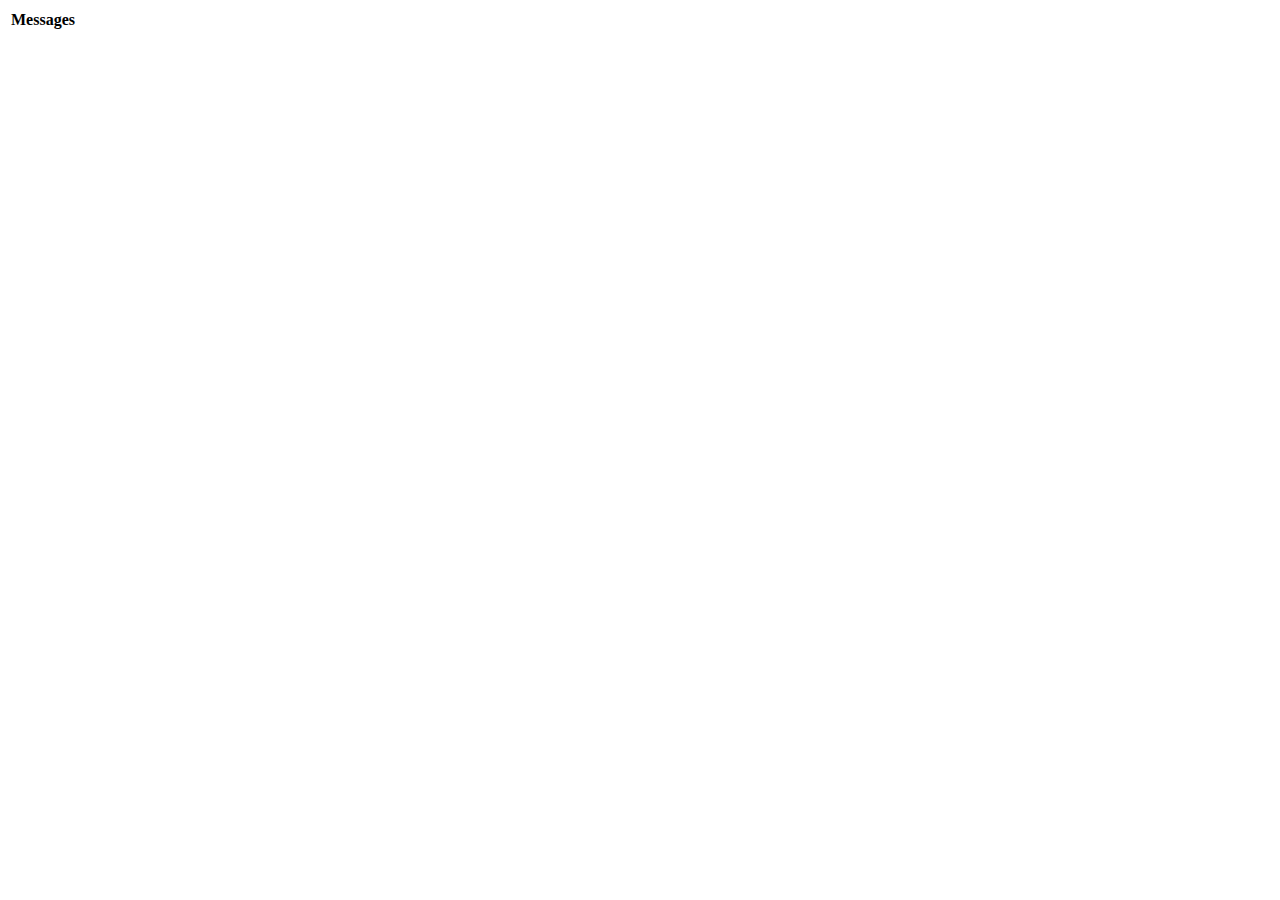
==== messages.html @ 9b282af7 "fixed a bug (error == true) in posting the data to the db" ====
<html lang="en">

<head>
    <meta charset="UTF-8">
    <meta http-equiv="X-UA-Compatible" content="IE=edge">
    <meta name="viewport" content="width=device-width, initial-scale=1.0">
    <title>Contact Me Messages</title>
    <!-- <link rel="stylesheet" href="./style.css" /> -->
</head>

<body>

    <table>
        <thead>
            <tr>
                <th>Messages</th>
            </tr>
        </thead>

        <tbody id="data-output">

        </tbody>
    </table>
    <script src="msgs.js" type="text/javascript"></script>
</body>

</html>
---- style.css ----
* {
    margin: 0;
    padding: 0;
    box-sizing: border-box;
    font-family: 'Noto Sans', sans-serif;
    /* border: 1px solid red; */
}



.container {
    padding: 0;
    width: 100%;
    display: flex;
    flex-direction: column;
}

/* Nav Bar */
.top-nav {

    background-color: #2C3E50;
    display: flex;
    justify-content: space-between;
    padding: 1rem;
    width: 100%;

    height: 80px;
}

.form-btn-send {
    cursor: pointer;
}

.top-nav ul {
    display: flex;
    flex-wrap: wrap;
}

.links {
    list-style: none;
    display: flex;
    justify-content: center;
    align-items: center;
    font-size: 18px;
    font-weight: bold;
}

.links>li {
    margin-right: 20px;
    cursor: pointer;
}

nav ul li a:hover {
    text-decoration: underline;

}


.links>li:last-child {
    margin-right: 0px;
}

.nav-button {
    color: white;
    font-weight: bolder;
    font-size: 1.1rem;
    background-color: transparent;
    border: none;
    padding: 7px;
    border-radius: 2px;
    display: flex;
}

.top-nav p {
    color: white;
    font-weight: 700;
}

.nav-button:hover {

    color: #1ABC9C;
    cursor: pointer;
}

.top-nav2 {
    padding: 0.7rem;
    background-color: white;
    height: fit-content;
    display: flex;
    align-items: center;
    justify-content: space-between;

}

.top-nav2 p {
    color: gray;
}

.icons-nav2 img {
    margin-left: 2rem;
}

.icons-nav2 img {
    width: 3rem;
    height: 3rem;
}

.git-button {
    display: flex;
    align-items: center;

}

.git-button img {
    width: 12px;
    height: 12px;
}

.git-button button {
    background-color: #F0E3E7;
    color: #DC392D;
    height: 3rem;
    width: 10rem;
    margin-left: 15px;
    border-radius: 0.25rem;
    border: none;
    cursor: pointer;
}

/*  Hero */

.hero {
    background-color: #1ABC9C;
    color: #fff;
    position: relative;
    display: flex;
    flex-direction: column;
}

.hero-content {

    width: 100%;
    height: 100vh;
    display: flex;
    justify-content: center;
    flex-direction: column;
}

.hero-content img {
    width: 240px;
    height: 250px;

}

.hero-heading {
    font-size: 4rem;
}


.hero-text {
    margin-top: 2%;
}

.hero-img-text {
    align-items: center;
    text-align: center;
}

/* Portfolio section */
.portfolio {

    width: 100%;
    height: auto;
    /* margin-top: 5%; */
    display: flex;
    justify-content: center;
    align-items: center;
    flex-direction: column;
}



.portfolio h1 {
    font-size: 3rem;
    color: #2C3E50;
    align-items: center;
    justify-content: center;
    text-align: center;
}

hr {
    font-weight: 900;
    color: #2C3E50;
}

.cards {
    display: flex;
    flex-direction: column;
    width: 100%;
    padding: 0.5rem;
    padding-left: 3rem;
    padding-right: 3rem;
    margin-top: 1.6rem;
}

.card {
    width: 33%;
    height: auto;
    border-radius: 6px;
    display: flex;
    flex-direction: column;

}

.top-imgs {
    width: 100%;
    display: flex;
    justify-content: space-between !important;
    align-items: center;
    flex-wrap: wrap;
    margin: 0 auto;


}

.btm-imgs {
    width: 100%;
    display: flex;
    justify-content: space-between !important;
    align-items: center;
    flex-wrap: wrap;
    margin: 0 auto;
    margin-top: 5px;
}

/* About section */

.about {
    color: white;
    background-color: #1ABC9C;
    align-content: center;
    justify-content: center;



}

.abt-title {
    width: 50%;
    justify-content: center;
    text-align: center;
    margin: 0 auto;
}

.h1-about {
    font-size: 4rem;
    color: white;
    align-items: center;
    justify-content: center;
}

.h1-about hr {
    width: 50%;
    margin: 0 auto;
    margin-bottom: 1rem;
}

.abt-content {
    display: flex;
    width: 50vw;
    height: auto;
    margin-top: 5%;
    margin: 0 auto;
    flex-direction: row;

}

.abt-content p {
    font-size: 1.25rem;
}

.abt-ctn-left {
    width: 80%;
}

.abt-ctn-right {
    width: 80%;
    margin-left: 1rem;
}

.abt-btn {
    margin: 0 auto;
    width: 20vw;
    justify-items: center;
    padding: 0.5rem;
    margin-top: 2%;


}

.abt-btn button {
    width: 15vw;
    height: 6vh;
    border-radius: 5px;
    border: 2px solid white;
    background-color: rgba(0, 0, 0, 0);
    color: white;
    font-size: 1.25rem;

}



.contact-me-title {
    width: 50%;
    justify-content: center;
    text-align: center;
    margin: 0 auto;
}

.h1-ctn {
    font-size: 3rem;
    color: #2C3E50;
    align-items: center;
    justify-content: center;
    margin-top: 2.5rem;
}

form {
    display: flex;
    flex-direction: column;
    width: 50%;
    margin: 0 auto;
}

form label {
    margin-top: 3rem;
    font-size: 1.5rem;
    color: rgb(133, 133, 133);
}

form input {
    color: rgb(133, 133, 133);
    background: transparent;
    border: none;
    border-bottom: 1px solid black;
    height: 4vh;
}

.form-btn-send {
    width: 24%;
    height: 7vh;
    background-color: #1ABC9C;
    color: white;
    font-weight: 600;
    font-size: 1.5rem;
    border-radius: 15px;
    border: none;
    margin-top: 5px;
}

/* footer */

.footer-card {

    width: 33%;
    height: 20vh;
    padding: 1rem;
}

.top-footer {

    width: 100%;
    height: auto;
    margin-top: 5%;
    display: flex;
    justify-content: space-between;
    align-items: center;
    flex-direction: row;
    background-color: #2C3E50;
    color: white;
    padding: 4rem;
    flex-wrap: wrap;
}

.footer-card {
    text-align: center;

}

.footer-card p {
    margin-top: 7px;
}

.bottom-footer {
    background-color: black;
    color: white;
    text-align: center;
    padding: 1rem;
}

.footer-icons {
    border: 2px solid white;
    width: 2rem;
    height: 2rem;
    /* padding:0.3rem; */
    border-radius: 50px;

}

.footer-icons-container {
    display: flex;
    margin: 0 auto;
    width: 50%;
    justify-content: space-between;


}

.alert {
    border: none;
    padding: 5rem;
    /* background-color: rgb(113, 215, 154); */
    background-color:white;
    width: 50%;
    margin: 0 auto;
    margin-top: 10px;
}

.link-footer {
    text-decoration: underline;
    color: #1ABC9C;
}

/* Media queries */










/* For mobile devices */
@media only screen and (min-width: 250px) and (max-width: 480px) {

    .container,
    body {
        width: 100%;
    }

    body {
        width: 100vw;
    }

    .top-nav {
        width: 100%;
    }


    .nav-button {
        font-size: 8px;
        display: flex;
        justify-content: center;
        align-items: center;
        margin-left: 0.2rem;
        margin-right: 0.2rem;
    }

    .mobile-img {
        width: 240px !important;
        height: auto;
    }

    .hero-heading {
        /* display: flex;
        flex-direction: column; */
        width: 100%;
        font-size: 2rem;
        text-align: center;
        margin: 0 auto;
        /* margin-right:0.5rem ; */
        /* margin-right: 30vw; */
    }

    .portfolio {
        width: 100vw;
    }

    .port-h h1 {
        font-size: 2rem !important;
    }

    .cards {
        width: 100vw;
    }

    .card {
        width: 100%;
        margin-top: 10px;
    }

    .top-imgs {
        display: flex;
        flex-direction: column;
        margin: 0 auto;
    }

    .btm-imgs {
        display: flex;
        flex-direction: column;
        margin: 0 auto;
    }

    .top-nav2 {
        width: 100vw;
    }

    .container {
        width: 100vw;
    }

    .icons-nav2 {
        display: none;
    }

    .abt-content {
        width: 100%;
        display: flex;
        flex-direction: column;
        margin: 0;
        padding: 0;
    }

    .abt-content button {
        width: 100px;
    }

    .abt-ctn-left {
        margin: 0 auto;
    }

    .abt-ctn-right {
        margin: 0 auto;
    }

    .contact-me {
        width: 100%;
    }

    .mobilesep {
        display: none;
    }



    .footer-card {
        width: 100%;
        margin-top: 20px;
    }

    .form-btn-send {
        width: 100%
    }

    .footer-icons-container {
        width: 100%;
    }

    .mobile-btn {
        width: 100vw;
    }




}
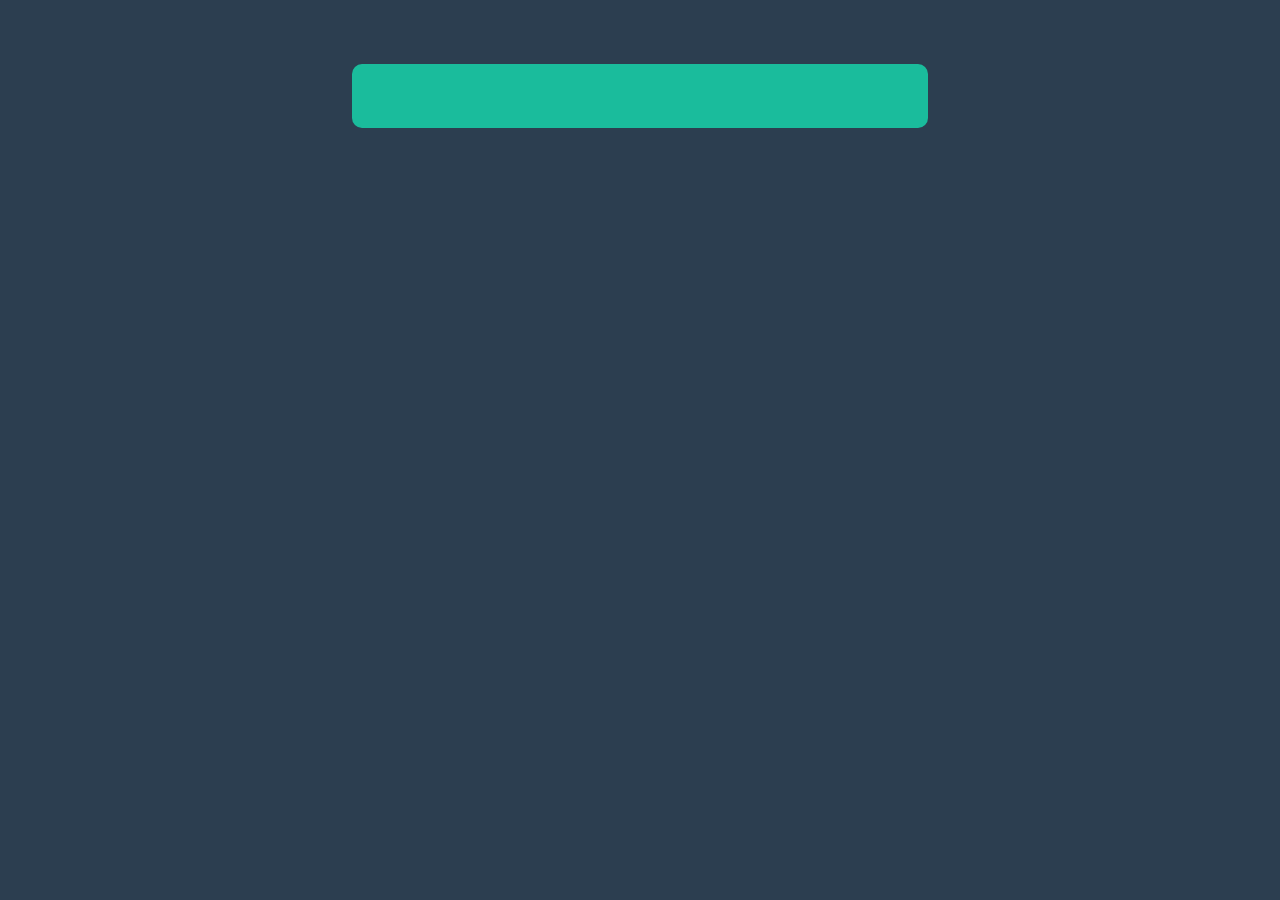
==== commit 0b3e5ea4: "added, style and linked to api the separate messages page" ====
--- a/messages.html
+++ b/messages.html
@@ -5,22 +5,11 @@
     <meta http-equiv="X-UA-Compatible" content="IE=edge">
     <meta name="viewport" content="width=device-width, initial-scale=1.0">
     <title>Contact Me Messages</title>
-    <!-- <link rel="stylesheet" href="./style.css" /> -->
+    <link rel="stylesheet" href="./stylemsgs.css" />
 </head>
 
 <body>
-
-    <table>
-        <thead>
-            <tr>
-                <th>Messages</th>
-            </tr>
-        </thead>
-
-        <tbody id="data-output">
-
-        </tbody>
-    </table>
+<div id="output-msgs"></div>
     <script src="msgs.js" type="text/javascript"></script>
 </body>
 
--- a/stylemsgs.css
+++ b/stylemsgs.css
@@ -0,0 +1,24 @@
+*{
+    margin: 0;
+    padding: 0;
+    box-sizing: border-box;
+    font-family: 'Noto Sans', sans-serif;
+}
+body{
+    background-color:#2C3E50 ;
+    padding:4rem;
+}
+#output-msgs{
+
+    /* border: 5px solid red; */
+    border:none;
+    margin:0 auto;
+    width:50%;
+    padding: 2rem;
+    background-color: #1ABC9C;
+    border-radius: 10px;
+    word-wrap: break-word;
+    font-size: 1.5rem;
+    font-weight:700;
+    color:white;
+}